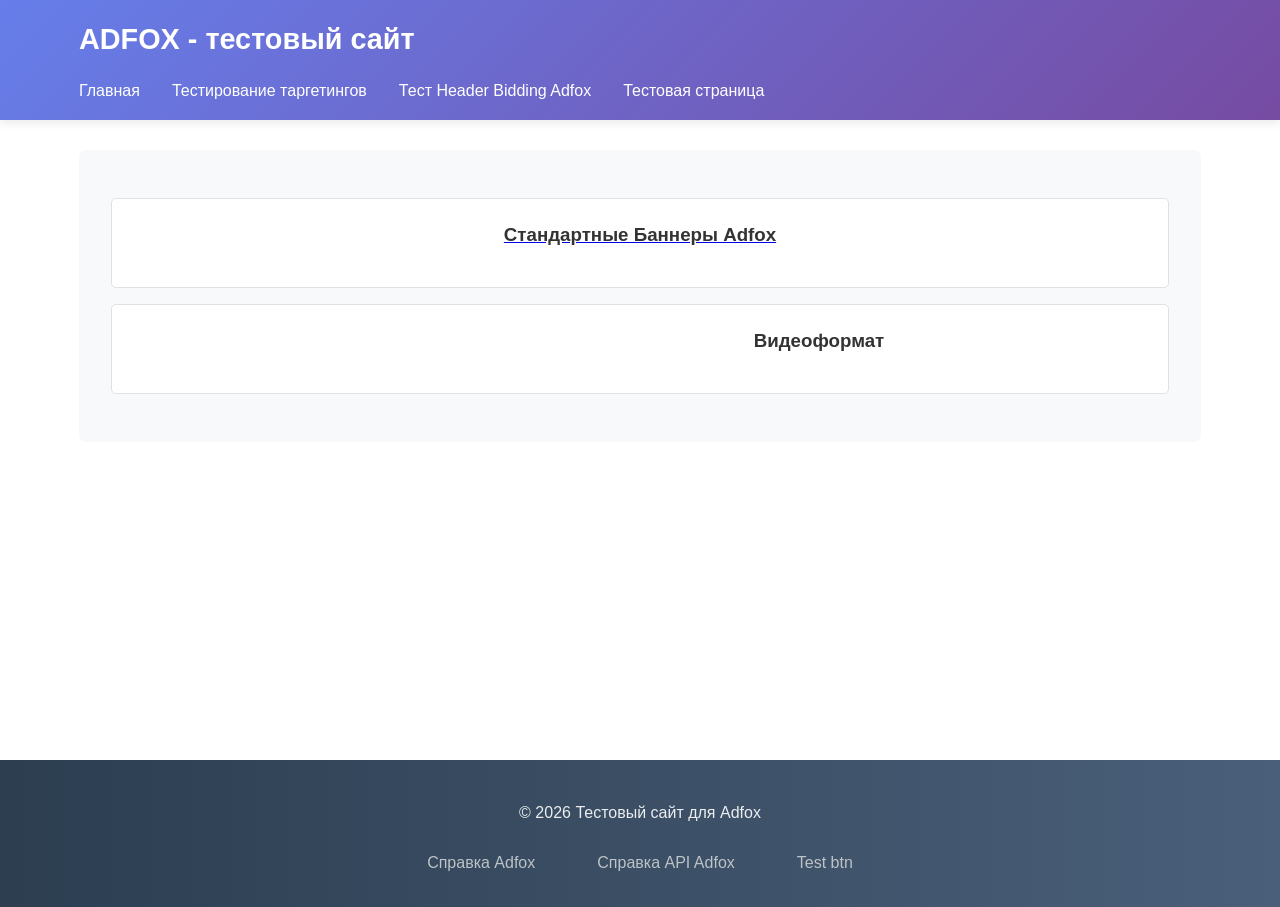
==== index.html @ 34660b57 "Update index.html" ====
<!DOCTYPE html>
<html lang="ru">
<head>
    <meta charset="UTF-8">
    <meta name="viewport" content="width=device-width, initial-scale=1.0">
    <title>Сайт для тестирования функционала Adfox</title>
    <link rel="stylesheet" href="style.css">
    
    <!--код загрузчика Adfox-->
    <script>window.yaContextCb = window.yaContextCb || []</script>
    <script src="https://yandex.ru/ads/system/context.js" async></script>
    
</head>
<body>
    <!-- Шапка сайта (динамическая) -->
    <header class="header">
        <div class="container">
            <h1 class="logo">ADFOX - тестовый сайт</h1>
            <nav class="nav">
                <a href="index.html" class="nav-link">Главная</a>
                <a href="#" class="nav-link">Тестирование таргетингов</a>
                <a href="#" class="nav-link">Тест Header Bidding Adfox</a>
                <a href="test-page.html" class="nav-link">Тестовая страница</a>
            </nav>
        </div>
    </header>

    <!-- Основное содержимое -->
    <main class="content">
        <div class="container">
            <h2>Добро пожаловать!</h2>
            
            <!-- Много контента для прокрутки -->
            <div class="dummy-content">
                
                <a href="banners.html"><div class="block">
                    <div class="content-block" style="display: flex; align-items: center; gap: 5px; max-width: 1200px; margin: 5px auto;">
                    <div class="text-content" style="flex: 2;">
                    <h3 style="margin-top: 0; color: #333;">Стандартные Баннеры Adfox</h3>
                    <p style="color: #666; line-height: 1.2;">
                        <ul>

                        </ul>
                    </p>
                  </div>
                </div>
                </div>
                </a>

                <div class="block">
                <div class="content-block" style="display: flex; align-items: center; gap: 5px; max-width: 1200px; margin: 5px auto;">
                      <div class="image-container" style="flex: 1;">
                         </div>
                    <div class="text-content" style="flex: 2;">
                    <h3 style="margin-top: 0; color: #333;">Видеоформат</h3>
                    <p>

                    </p>
                    <p style="color: red"></p>
                  </div>
                </div>
                </div>
                
                
            </div>
        </div>
    </main>

    <!-- Подвал сайта -->
    <footer class="footer">
        <div class="container">
            <p>&copy; 2026 Тестовый сайт для Adfox</p>
            <div class="social">
                <a href="https://yandex.ru/support/adfox/ru/" class="social-link">Справка Adfox</a>
                <a href="https://yandex.ru/dev/adfox/doc/ru/" class="social-link">Справка API Adfox</a>
                <a href="#" class="social-link">Test btn</a>
            </div>
        </div>
    </footer>
<script src="script.js"></script>
</body>
</html>
---- style.css ----
* {
    margin: 0;
    padding: 0;
    box-sizing: border-box;
}

body {
    font-family: Arial, sans-serif;
    line-height: 1.6;
    color: #333;
}

.container {
    width: 90%;
    max-width: 1200px;
    margin: 0 auto;
    padding: 0 15px;
}

/* Стили динамической шапки */
.header {
    background: linear-gradient(135deg, #667eea 0%, #764ba2 100%);
    color: white;
    padding: 1rem 0;
    position: fixed; /* Фиксированное положение */
    top: 0;
    left: 0;
    right: 0;
    z-index: 1000; /* Выше всех элементов */
    box-shadow: 0 2px 10px rgba(0, 0, 0, 0.1); /* Тень */
    transition: all 0.3s ease; /* Плавный переход */
}

/* Эффект при прокрутке */
.header.scrolled {
    background: rgba(102, 126, 234, 0.95); /* Полупрозрачный фон */
    padding: 0.7rem 0; /* Уменьшаем отступы */
    backdrop-filter: blur(10px); /* Размытие фона (если поддерживается) */
}

.logo {
    margin: 0;
    font-size: 1.8rem;
    font-weight: bold;
}

.nav {
    display: flex;
    gap: 2rem;
    margin-top: 1rem;
}

.nav-link {
    color: white;
    text-decoration: none;
    transition: color 0.3s, transform 0.2s;
}

.nav-link:hover {
    color: #ffd700;
    transform: translateY(-2px); /* Лёгкий подъём при наведении */
}

/* Стили основного содержимого */
.content {
    padding: 80px 0 4rem; /* Отступ сверху для шапки */
    min-height: calc(100vh - 140px);
}

.content h2 {
    margin-bottom: 1rem;
    color: #2c3e50;
}

.content p {
    margin-bottom: 1rem;
    text-align: left;
    font-size: 9pt;
}

/* Дополнительный контент для прокрутки */
.dummy-content {
    margin-top: 2rem;
    padding: 2rem;
    background-color: #f8f9fa;
    border-radius: 8px;
}

.block {
    background-color: white;
    border: 1px solid #dee2e6;
    padding: 1rem;
    margin: 1rem 0;
    border-radius: 5px;
    text-align: center;
    font-weight: bold;
}

/* Стили подвала (отличается цветом от шапки) */
.footer {
    background: linear-gradient(to right, #2c3e50, #4a5f7a);
    color: white;
    padding: 2.5rem 0 1.5rem;
    text-align: center;
}

.footer p {
    margin-bottom: 1rem;
    opacity: 0.9;
}

.social {
    margin-top: 1rem;
}

.social-link {
    color: #bdc3c7;
    text-decoration: none;
    margin: 0 0.8rem;
    padding: 0.5rem 1rem;
    border-radius: 4px;
    transition: all 0.3s;
    display: inline-block;
}

.social-link:hover {
    color: white;
    background-color: rgba(255, 255, 255, 0.1);
    transform: scale(1.05);
}

li {
    font-size: 9pt;
    text-align: left;
}

.image-container {
    margin-right: 20px;
}
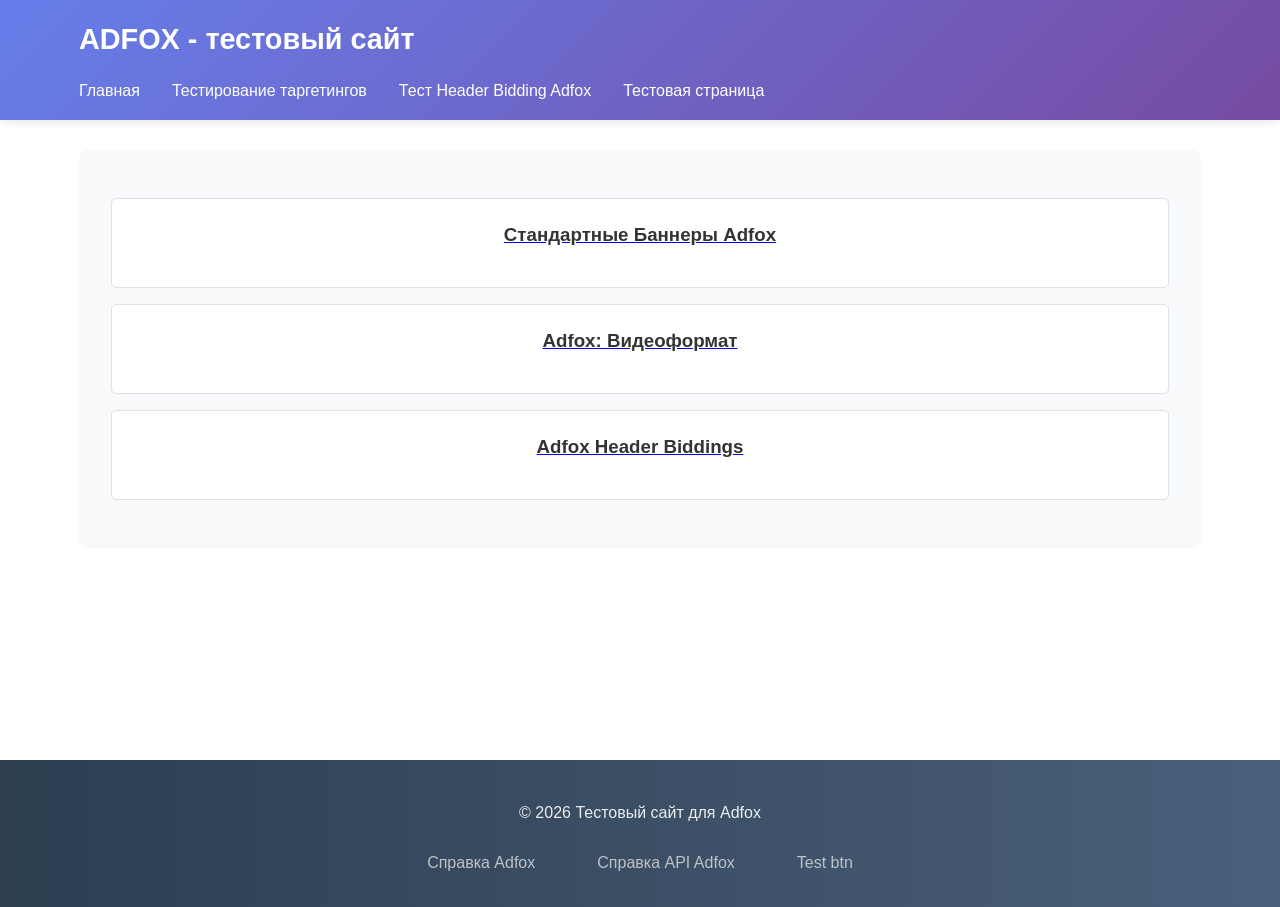
==== commit ed076c03: "Update index.html" ====
--- a/index.html
+++ b/index.html
@@ -47,19 +47,33 @@
                 </div>
                 </a>
 
-                <div class="block">
-                <div class="content-block" style="display: flex; align-items: center; gap: 5px; max-width: 1200px; margin: 5px auto;">
-                      <div class="image-container" style="flex: 1;">
-                         </div>
+                <a href="videos.html"><div class="block">
+                    <div class="content-block" style="display: flex; align-items: center; gap: 5px; max-width: 1200px; margin: 5px auto;">
                     <div class="text-content" style="flex: 2;">
-                    <h3 style="margin-top: 0; color: #333;">Видеоформат</h3>
-                    <p>
+                    <h3 style="margin-top: 0; color: #333;">Adfox: Видеоформат</h3>
+                    <p style="color: #666; line-height: 1.2;">
+                        <ul>
 
+                        </ul>
                     </p>
-                    <p style="color: red"></p>
                   </div>
                 </div>
                 </div>
+                </a>
+
+                    <a href="header-bidding.html"><div class="block">
+                    <div class="content-block" style="display: flex; align-items: center; gap: 5px; max-width: 1200px; margin: 5px auto;">
+                    <div class="text-content" style="flex: 2;">
+                    <h3 style="margin-top: 0; color: #333;">Adfox Header Biddings</h3>
+                    <p style="color: #666; line-height: 1.2;">
+                        <ul>
+
+                        </ul>
+                    </p>
+                  </div>
+                </div>
+                </div>
+                </a>
                 
                 
             </div>
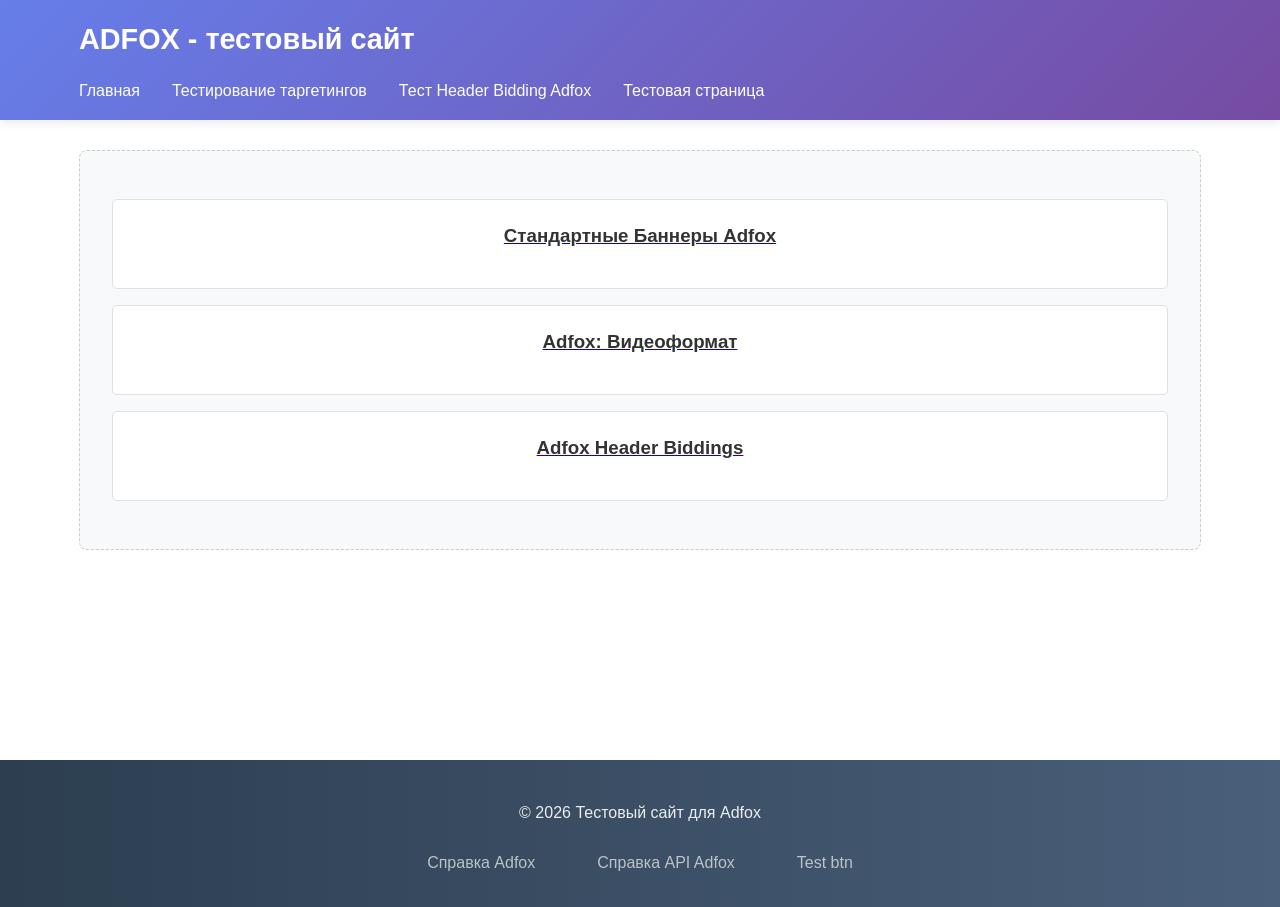
==== commit 13831f04: "Update index.html" ====
--- a/index.html
+++ b/index.html
@@ -9,6 +9,22 @@
     <!--код загрузчика Adfox-->
     <script>window.yaContextCb = window.yaContextCb || []</script>
     <script src="https://yandex.ru/ads/system/context.js" async></script>
+
+            <!-- Top.Mail.Ru counter -->
+            <script type="text/javascript">
+            var _tmr = window._tmr || (window._tmr = []);
+            _tmr.push({id: "3767689", type: "pageView", start: (new Date()).getTime()});
+            (function (d, w, id) {
+              if (d.getElementById(id)) return;
+              var ts = d.createElement("script"); ts.type = "text/javascript"; ts.async = true; ts.id = id;
+              ts.src = "https://top-fwz1.mail.ru/js/code.js";
+              var f = function () {var s = d.getElementsByTagName("script")[0]; s.parentNode.insertBefore(ts, s);};
+              if (w.opera == "[object Opera]") { d.addEventListener("DOMContentLoaded", f, false); } else { f(); }
+            })(document, window, "tmr-code");
+            </script>
+            <noscript><div><img src="https://top-fwz1.mail.ru/counter?id=3767689;js=na" style="position:absolute;left:-9999px;" alt="Top.Mail.Ru" /></div></noscript>
+            <!-- /Top.Mail.Ru counter -->
+
     
 </head>
 <body>
@@ -18,8 +34,8 @@
             <h1 class="logo">ADFOX - тестовый сайт</h1>
             <nav class="nav">
                 <a href="index.html" class="nav-link">Главная</a>
-                <a href="#" class="nav-link">Тестирование таргетингов</a>
-                <a href="#" class="nav-link">Тест Header Bidding Adfox</a>
+                <a href="targets.html" class="nav-link">Тестирование таргетингов</a>
+                <a href="hb.html" class="nav-link">Тест Header Bidding Adfox</a>
                 <a href="test-page.html" class="nav-link">Тестовая страница</a>
             </nav>
         </div>
@@ -38,9 +54,30 @@
                     <div class="text-content" style="flex: 2;">
                     <h3 style="margin-top: 0; color: #333;">Стандартные Баннеры Adfox</h3>
                     <p style="color: #666; line-height: 1.2;">
-                        <ul>
+                        
+                        <!--AdFox START-->
+                        <!--yandex_oleg.yankovsky007-->
+                        <!--Площадка: Тестовый сайт на GitHub / GiHub - Главная страница / Пиксель-->
+                        <!--Категория: <не задана>-->
+                        <!--Баннер: <не задана>-->
+                        <!--Тип баннера: 1x1-->
+                        <div id="adfox_177875844066361810"></div>
+                        <script>
+                            window.yaContextCb.push(()=>{
+                                Ya.adfoxCode.create({
+                                    ownerId: 5202278,
+                                    containerId: 'adfox_177875844066361810',
+                                    params: {
+                                        p1: 'dlqfx',
+                                        p2: 'frfe',
+                                        pfc: 'huryi',
+                                        pfb: 'biyvpg',
+                                        puid1: ''
+                                    }
+                                })
+                            })
+                        </script>
 
-                        </ul>
                     </p>
                   </div>
                 </div>
--- a/style.css
+++ b/style.css
@@ -84,6 +84,7 @@
     padding: 2rem;
     background-color: #f8f9fa;
     border-radius: 8px;
+    border: 1px dashed #ccc;
 }
 
 .block {
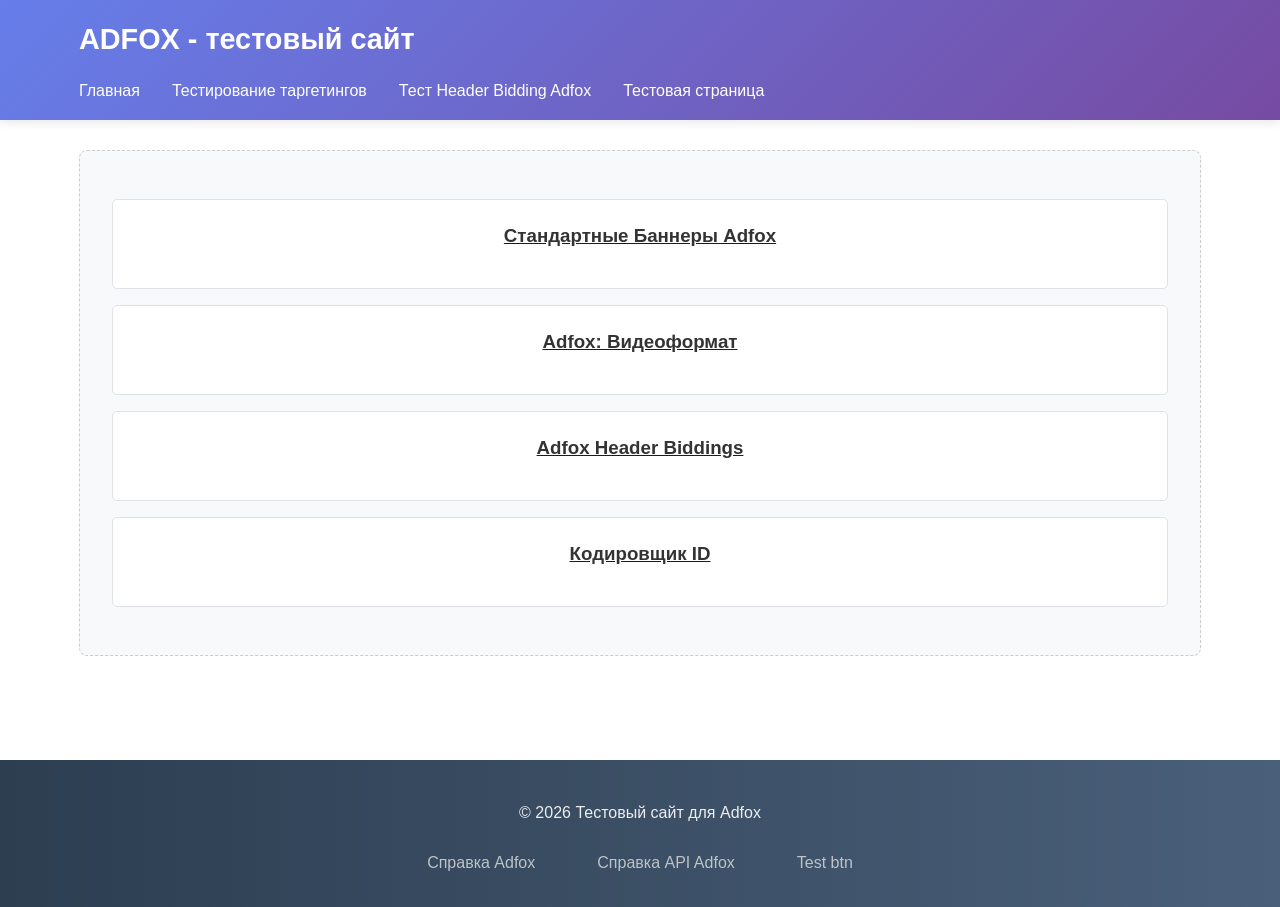
==== commit 1bd779a0: "Добавил кодировщик" ====
--- a/index.html
+++ b/index.html
@@ -111,6 +111,21 @@
                 </div>
                 </div>
                 </a>
+
+
+                                    <a href="encoder.html"><div class="block">
+                    <div class="content-block" style="display: flex; align-items: center; gap: 5px; max-width: 1200px; margin: 5px auto;">
+                    <div class="text-content" style="flex: 2;">
+                    <h3 style="margin-top: 0; color: #333;">Кодировщик ID</h3>
+                    <p style="color: #666; line-height: 1.2;">
+                        <ul>
+
+                        </ul>
+                    </p>
+                  </div>
+                </div>
+                </div>
+                </a>
                 
                 
             </div>
